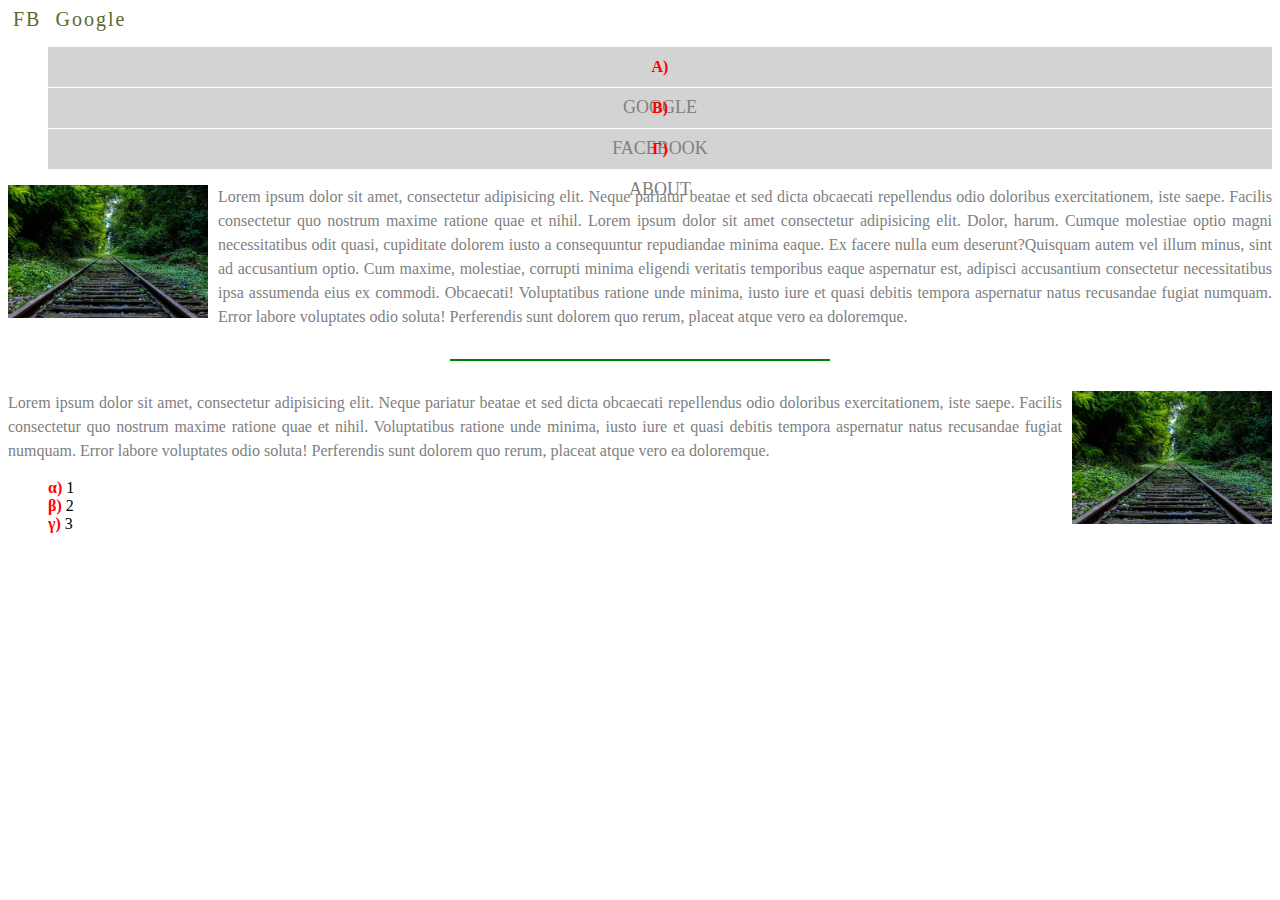
==== 04 HTML img/index.html @ b537b5d2 "links with img" ====
<!DOCTYPE html>
<html lang="en">

<head>
    <meta charset="UTF-8">
    <meta name="viewport" content="width=device-width, initial-scale=1.0">
    <title>Img</title>
    <link rel="stylesheet" href="css/style.css" />
</head>

<body>
    <!-- <p class="text-center">
        <img class="img" src="img/3.jpg" alt="picture" />
    </p> -->
    <a class="link" href="https://fb.com">FB</a>
    
    <a class="link" href="https://w3schools.com">Google</a>
    <header>  
        <ul>
            <li class="custom"><a href="https://google.com">Google</a></li>
            <li class="custom"><a href="#" >Facebook</a></li>
            <li class="custom"><a href="about.html" >ABOUT</a></li>
        </ul>
    </header>
    <p class="float-left">
        <img class="img-left" src="img/3.jpg" alt="picture" />
    </p>
    <p class="text-style">Lorem ipsum dolor sit amet, consectetur adipisicing elit. Neque pariatur beatae et sed dicta obcaecati repellendus odio doloribus exercitationem, iste saepe. Facilis consectetur quo nostrum maxime ratione quae et nihil.
   Lorem ipsum dolor sit amet consectetur adipisicing elit. Dolor, harum. Cumque molestiae optio magni necessitatibus odit quasi, cupiditate dolorem iusto a consequuntur repudiandae minima eaque. Ex facere nulla eum deserunt?Quisquam autem vel illum minus, sint ad accusantium optio. Cum maxime, molestiae, corrupti minima eligendi veritatis temporibus eaque aspernatur est, adipisci accusantium consectetur necessitatibus ipsa assumenda eius ex commodi. Obcaecati!
        Voluptatibus ratione unde minima, iusto iure et quasi debitis tempora aspernatur natus recusandae fugiat numquam. Error labore voluptates odio soluta! Perferendis sunt dolorem quo rerum, placeat atque vero ea doloremque.</p>
   <hr class="clear"/>
        <p class=" float-right">
        <img class="img-left" src="img/3.jpg" alt="picture" />
    </p>
    <p class="text-style">Lorem ipsum dolor sit amet, consectetur adipisicing elit. Neque pariatur beatae et sed dicta obcaecati repellendus odio doloribus exercitationem, iste saepe. Facilis consectetur quo nostrum maxime ratione quae et nihil.
    Voluptatibus ratione unde minima, iusto iure et quasi debitis tempora aspernatur natus recusandae fugiat numquam. Error labore voluptates odio soluta! Perferendis sunt dolorem quo rerum, placeat atque vero ea doloremque.</p>

        <ol>
            <li>1</li>
            <li>2</li>
            <li>3</li>
        </ol>
</body>

</html>
---- 04 HTML img/css/style.css ----
.img {

    /* width: 300px; */
    height: 200px;
    border-radius: 50%;
    border: 2px inset orange;
    box-shadow: -1px 1px 5px 1px gray;

}

.text-center {
    text-align: center;
}

.img-left {
    width: 200px;
}

.float-left {
    float: left;
    margin-top: 0;
    margin-right: 10px;
}

.float-left img:hover {
    opacity: 0.6;
}

.clear {
    clear: both;
    width: 30%;
    border: none;
    background-color: green;
    height: 2px;
    margin: 30px auto;
}


.float-right {
    float: right;
    margin-top: 0;
    margin-left: 10px;

}

.text-style {
    text-align: justify;
    line-height: 1.5;
    color: gray;
}

.link {
    text-decoration: none;
    font-size: 20px;
    letter-spacing: 2px;
    color: darkolivegreen;
    padding: 5px;
}

/* .link:visited{
    color: red;
} */
.link:hover {
    background-color: black;
    color: white;
}

.link:active {
    color: blue;
}

li a {
    text-decoration: none;
    color: gray;
    font-size: 18px;
    display: block;
}

.custom {
    text-align: center;
    list-style-type: none;
    background-color: lightgray;
    margin-top: 1px;
    height: 40px;
    line-height: 40px;
    text-transform: uppercase;
}

.custom:hover {
    background-color: lightslategray;

}

.custom:hover a {
    color: white;

}

ol {
    list-style-type: none;
    counter-reset: my;
}
li{
    counter-increment: my;
}
li::before{
    content: counter(my, lower-greek)") ";
    color: red;
    font-weight: bold;
}
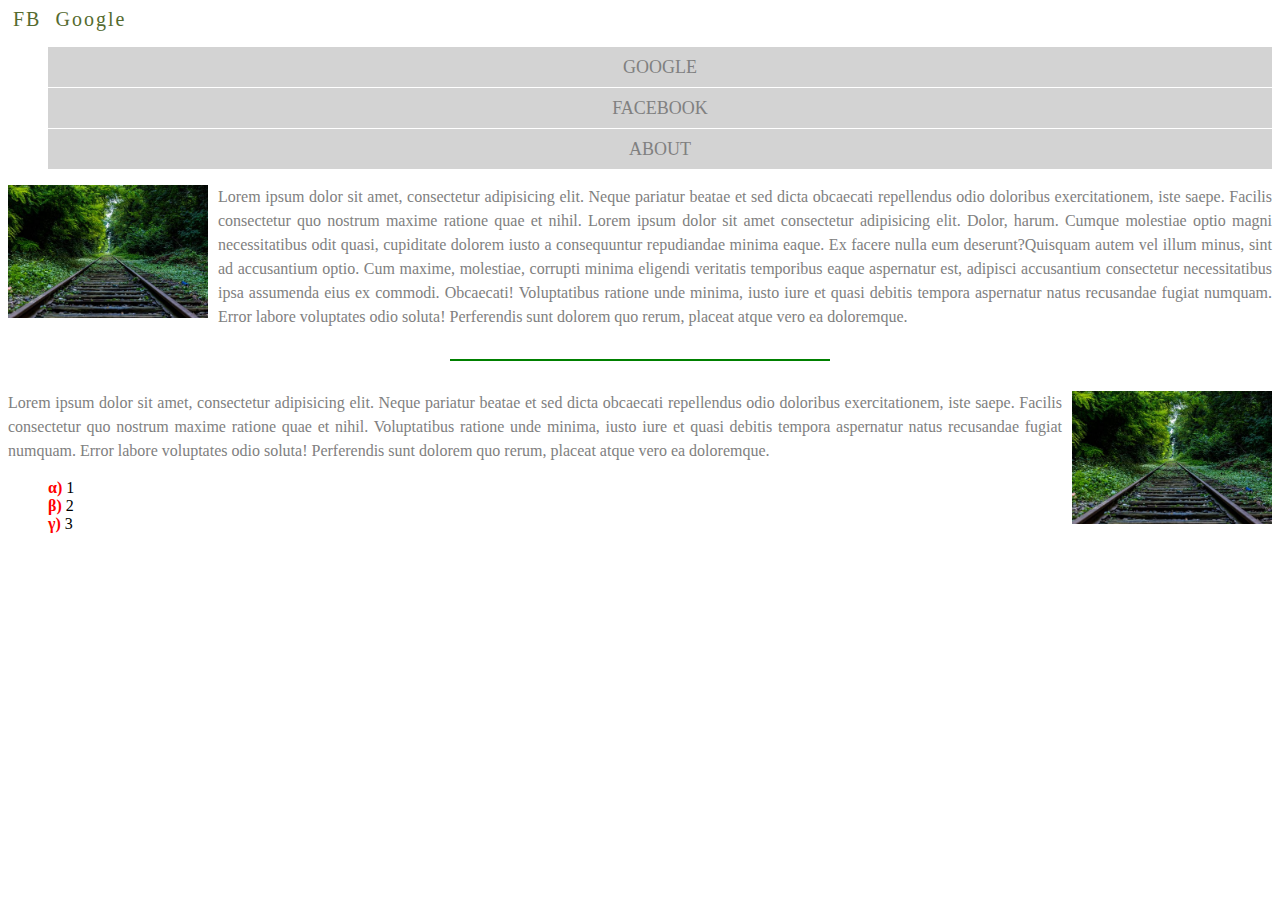
==== commit 9a0488c8: "sprites" ====
--- a/04 HTML img/index.html
+++ b/04 HTML img/index.html
@@ -35,7 +35,7 @@
     <p class="text-style">Lorem ipsum dolor sit amet, consectetur adipisicing elit. Neque pariatur beatae et sed dicta obcaecati repellendus odio doloribus exercitationem, iste saepe. Facilis consectetur quo nostrum maxime ratione quae et nihil.
     Voluptatibus ratione unde minima, iusto iure et quasi debitis tempora aspernatur natus recusandae fugiat numquam. Error labore voluptates odio soluta! Perferendis sunt dolorem quo rerum, placeat atque vero ea doloremque.</p>
 
-        <ol>
+        <ol class="custom-number">
             <li>1</li>
             <li>2</li>
             <li>3</li>
--- a/04 HTML img/css/style.css
+++ b/04 HTML img/css/style.css
@@ -76,6 +76,18 @@
     display: block;
 }
 
+.custom-number {
+    list-style-type: none;
+    counter-reset: my;
+}
+.custom-number li{
+    counter-increment: my;
+}
+.custom-number li::before{
+    content: counter(my, lower-greek)") ";
+    color: red;
+    font-weight: bold;
+}
 .custom {
     text-align: center;
     list-style-type: none;
@@ -95,16 +107,3 @@
     color: white;
 
 }
-
-ol {
-    list-style-type: none;
-    counter-reset: my;
-}
-li{
-    counter-increment: my;
-}
-li::before{
-    content: counter(my, lower-greek)") ";
-    color: red;
-    font-weight: bold;
-}